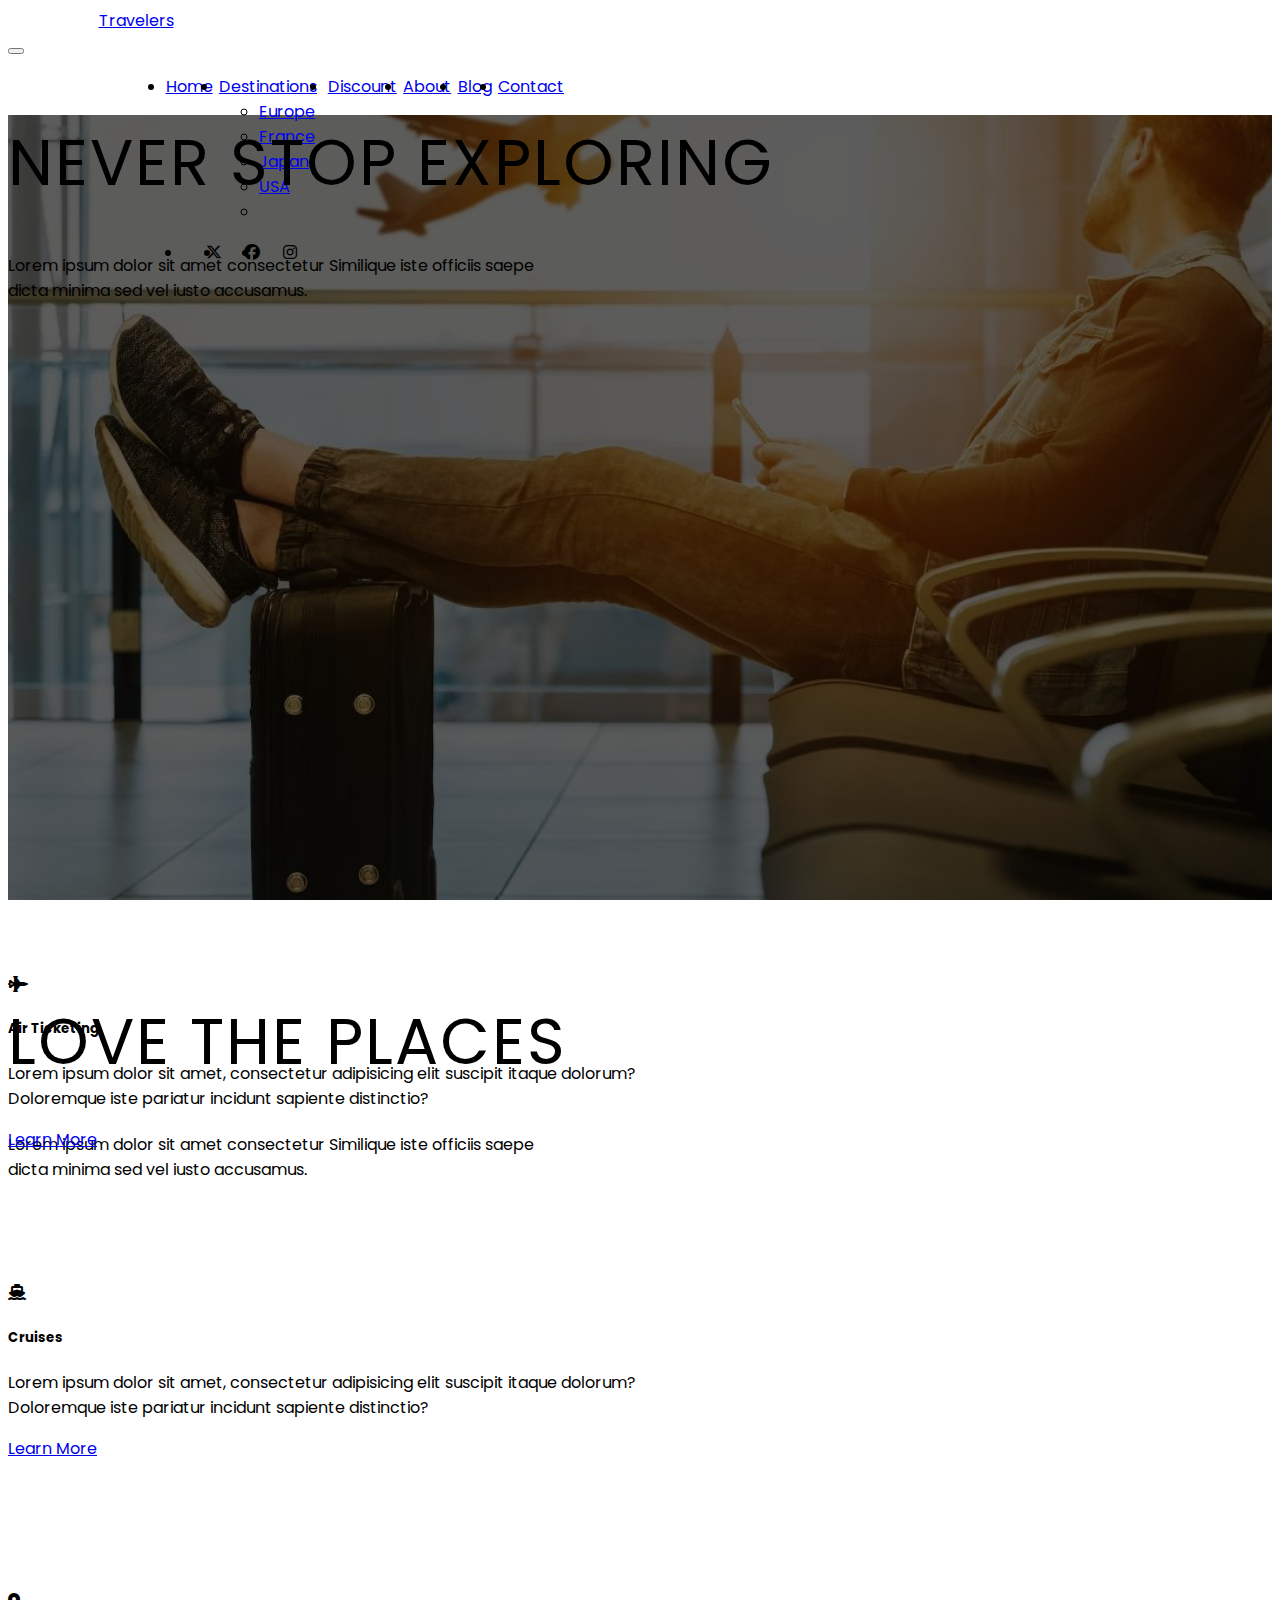
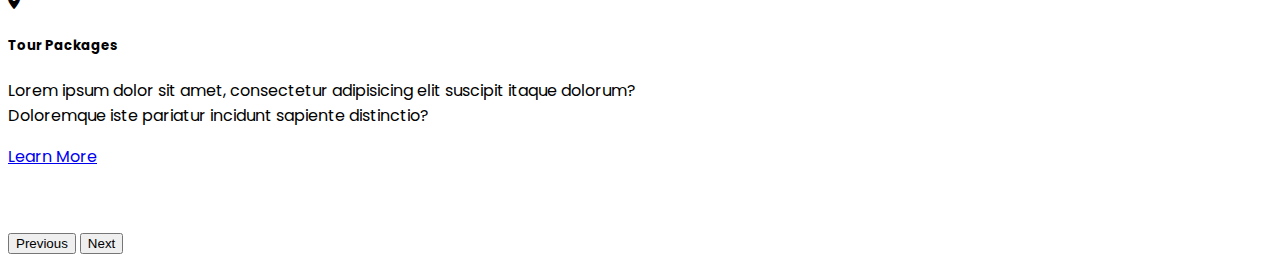
==== index.html @ ba3da63d "first commit" ====
<!DOCTYPE html>
<html lang="en">

<head>
    <meta charset="UTF-8">
    <meta name="viewport" content="width=device-width, initial-scale=1.0">
    <title>Travelers</title>
    <link href="https://cdn.jsdelivr.net/npm/bootstrap@5.2.3/dist/css/bootstrap.min.css" rel="stylesheet"
        integrity="sha384-rbsA2VBKQhggwzxH7pPCaAqO46MgnOM80zW1RWuH61DGLwZJEdK2Kadq2F9CUG65" crossorigin="anonymous">
    <link rel="stylesheet" href="./css/home.css">
    <link rel="stylesheet" href="https://cdnjs.cloudflare.com/ajax/libs/font-awesome/6.4.2/css/all.min.css">
</head>

<body>
    <div class="container-fluid p-0">
        <div class="full-height">
            <header class="header">
                <nav class="navbar navbar-expand-lg bg-white fixed-top p-0">
                    <div class="container-fluid">
                        <div class="header-el d-flex">
                            <a class="navbar-brand fs-2" href="#">Travelers</a>
                        </div>
                        <button class="navbar-toggler" type="button" data-bs-toggle="collapse"
                            data-bs-target="#navbarSupportedContent" aria-controls="navbarSupportedContent"
                            aria-expanded="false" aria-label="Toggle navigation">
                            <span class="navbar-toggler-icon"></span>
                        </button>
                        <div class="collapse navbar-collapse" id="navbarSupportedContent">
                            <ul class="navbar-nav ul-frist-el me-auto mb-2 mb-lg-0 text-black">
                                <li class="nav-item text-black">
                                    <a class="nav-link text-black" aria-current="page" href="#home">Home</a>
                                </li>
                                <li class="nav-item text-black dropdown">
                                    <a class="nav-link text-black dropdown-toggle" href="#" role="button"
                                        data-bs-toggle="dropdown" aria-expanded="false">
                                        Destinations
                                    </a>
                                    <ul class="dropdown-menu">
                                        <li><a class="dropdown-item" href="#">Europe</a></li>
                                        <li><a class="dropdown-item" href="#">France</a></li>
                                        <li><a class="dropdown-item" href="#">Japan</a></li>
                                        <li><a class="dropdown-item" href="#">USA</a></li>
                                        <li>
                                    </ul>
                                </li>
                                <li class="nav-item">
                                    <a class="nav-link text-black" href="#">Discount</a>
                                </li>
                                <li class="nav-item">
                                    <a class="nav-link text-black" href="#">About</a>
                                </li>
                                <li class="nav-item">
                                    <a class="nav-link text-black" href="#">Blog</a>
                                </li>
                                <li class="nav-item">
                                    <a class="nav-link text-black" href="#">Contact</a>
                                </li>
                            </ul>
                            <ul class="navbar-nav ul-second-el me-auto mb-2 mb-lg-0 text-black">
                                <li class="nav-item">
                                    <i class="fa-brands fa-x-twitter text-dark"></i>
                                </li>
                                <li class="nav-item">
                                    <i class="fa-brands fa-facebook text-dark"></i>
                                </li>
                                <li class="nav-item">
                                    <i class="fa-brands fa-instagram text-dark"></i>
                                </li>
                            </ul>
                        </div>
                    </div>
                </nav>
            </header>
            <div id="carouselExampleControls" class="carousel slide carousel-fade overflow-hidden"
                data-bs-ride="carousel">
                <div class="carousel-inner overflow-hidden">
                    <div
                        class="carousel-item text-center text-white text-white d-flex justify-content-center align-items-center c-item-one active">
                        <div>
                            <h1 class="text-main">Never Stop Exploring</h1>
                            <p class="text-white-50 d-md-block d-none">Lorem ipsum dolor sit amet consectetur Similique
                                iste officiis saepe<br> dicta minima sed vel iusto accusamus.</p>
                        </div>

                    </div>
                    <div
                        class="carousel-item text-center text-white d-flex justify-content-center align-items-center c-item-two">
                        <div>
                            <h1 class="text-main">Love The Places</h1>
                            <p class="text-white-50 d-md-block d-none">Lorem ipsum dolor sit amet consectetur Similique
                                iste officiis saepe<br> dicta minima sed vel
                                iusto accusamus.</p>
                        </div>
                    </div>
                </div>
                <button class="carousel-control-prev d-md-block d-none" type="button"
                    data-bs-target="#carouselExampleControls" data-bs-slide="prev">
                    <span class="carousel-control-prev-icon" aria-hidden="true"></span>
                    <span class="visually-hidden">Previous</span>
                </button>
                <button class="carousel-control-next d-md-block d-none" type="button"
                    data-bs-target="#carouselExampleControls" data-bs-slide="next">
                    <span class="carousel-control-next-icon" aria-hidden="true"></span>
                    <span class="visually-hidden">Next</span>
                </button>
            </div>
        </div>
        <main>
            <section class="section-container full-height">

                <section class="container d-md-flex d-block justify-content-evenly flex-md-wrap">
                    <div
                        class="col-lg-4 col-md-6 col-12 mt-4 mt-md-0 d-flex text-container text-lg-container text-md-container">
                        <div class="col-lg-3 col-2 me-1">
                            <i class="fa-solid fa-jet-fighter text-danger fs-1"></i>
                        </div>
                        <div class="col-9 sub-text">
                            <h5 class="text-black">Air Ticketing</h5>
                            <p class="text-black-70">Lorem ipsum dolor sit amet, consectetur adipisicing elit suscipit
                                itaque
                                dolorum?<br> Doloremque iste pariatur incidunt sapiente distinctio?</p>
                            <a href="#" class="text-decoration-none text-danger">Learn More</a>
                        </div>
                    </div>
                    <div class="col-lg-4 col-md-6 col-12 mt-4 mt-md-0 d-flex text-container text-lg-container">
                        <div class="col-lg-3 col-2 me-1">
                            <i class="fa-solid fa-ship text-danger fs-1"></i>
                        </div>
                        <div class="col-9 sub-text">
                            <h5 class="text-black">Cruises</h5>
                            <p class="text-black-70">Lorem ipsum dolor sit amet, consectetur adipisicing elit suscipit
                                itaque
                                dolorum?<br>
                                Doloremque iste pariatur incidunt sapiente distinctio?</p>
                            <a href="#" class="text-decoration-none text-danger">Learn More</a>
                        </div>
                    </div>
                    <div class="col-lg-4 col-md-5 col-12 mt-4 d-flex text-container mt-md-5 mt-lg-0">
                        <div class="col-2 me-0">
                            <i class="fa-solid fa-location-dot text-danger fs-1"></i>
                        </div>
                        <div class="col-10 sub-text">
                            <h5 class="text-black">Tour Packages</h5>
                            <p class="text-black-70">Lorem ipsum dolor sit amet, consectetur adipisicing elit suscipit
                                itaque
                                dolorum?<br>
                                Doloremque iste pariatur incidunt sapiente distinctio?</p>
                            <a href="#" class="text-decoration-none text-danger">Learn More</a>
                        </div>
                    </div>
                </section>
            </section>
        </main>
    </div>
</body>
<script src="https://cdn.jsdelivr.net/npm/bootstrap@5.2.3/dist/js/bootstrap.bundle.min.js"
    integrity="sha384-kenU1KFdBIe4zVF0s0G1M5b4hcpxyD9F7jL+jjXkk+Q2h455rYXK/7HAuoJl+0I4"
    crossorigin="anonymous"></script>

</html>
---- css/home.css ----
@import url('https://fonts.googleapis.com/css2?family=Poppins:ital,wght@0,300;0,400;0,500;1,300;1,400;1,500&display=swap');

body {
    font-family: 'Poppins', system-ui, -apple-system, BlinkMacSystemFont, 'Segoe UI', Roboto, Oxygen, Ubuntu, Cantarell, 'Open Sans', 'Helvetica Neue', sans-serif;
}

.ul-second-el {
    display: none;
}

.full-height {
    height: 100vh;
}

.size {
    width: 100vw;
}

.header {
    height: 4rem;
}

.c-item-one {
    min-height: calc(100vh - 4rem);
    width: 100%;
    background-image: url("../images/carouselImgOne.jpeg");
    background-attachment: fixed;
    background-position: 0px 20px;
    background-size: cover;
}

.c-item-two {
    min-height: calc(100vh - 4rem);
    width: 100%;
    background-image: url("../images/carouselImgTwo.jpeg");
    background-attachment: fixed;
    background-position: center;
    background-size: cover;
}

.sub-text {
    text-align: justify;
}

.text-main {
    font-weight: 400;
    letter-spacing: 2px;
    text-transform: uppercase;
}

.bg-img-one {
    background-image: url("../images/home-about-img-1.jpg");
}

.bg-img-two {
    background-image: url("../images/home-about-img-2.jpg");
}

.bg-img-three {
    background-image: url("../images/home-about-img-3.jpg");
}

@media screen and (min-width: 992px) {
    .header-el {
        width: 20vw;
        display: flex;
        justify-content: center;
    }

    .ul-frist-el {
        width: 50vw;
        display: flex;
        justify-content: center;
    }

    .ul-frist-el li {
        padding-right: 0.4rem;
    }

    .ul-second-el {
        display: flex;
        justify-content: center;
        width: 30vw;
    }

    .ul-second-el li {
        padding-left: 1.4rem;
    }

    .carousel-caption {
        position: relative;
        top: 200px;
    }

    .text-main {
        font-size: 4rem;
    }

    .text-container {
        padding: 4rem 0rem;
    }

    .text-lg-container {
        padding-right: 4rem;
    }
}

@media screen and (min-width: 768px) and (max-width: 991px) {
    .text-md-container {
        padding-right: 4rem;
    }
}

@media screen and (max-width: 767px) {
    .text-container {
        padding: 0rem 4rem;
    }
}
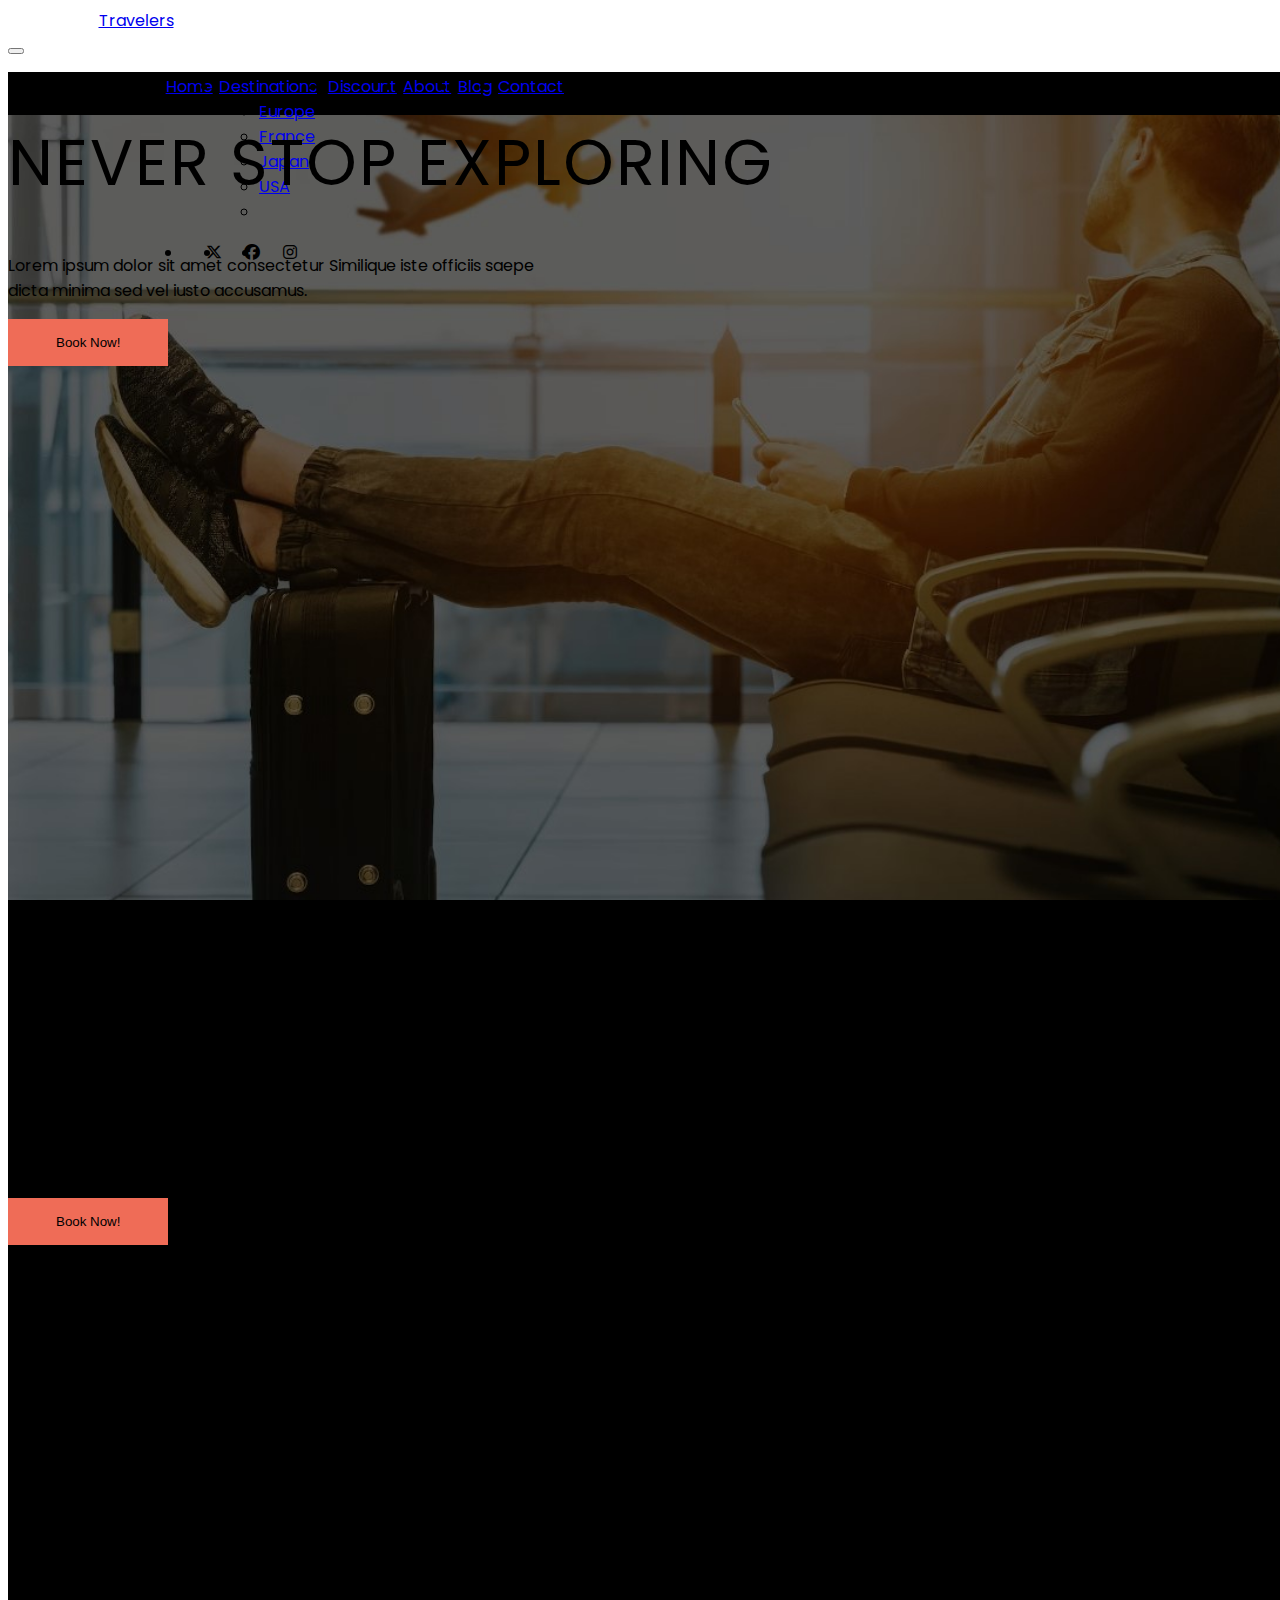
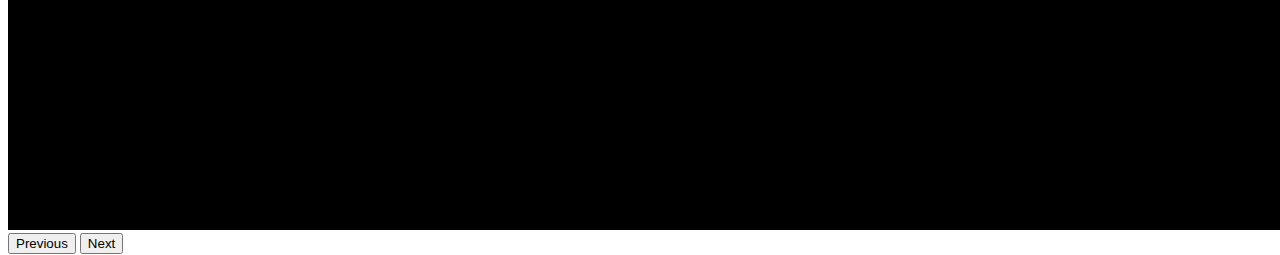
==== commit 683a96f5: "bug fixed" ====
--- a/index.html
+++ b/index.html
@@ -80,6 +80,7 @@
                             <h1 class="text-main">Never Stop Exploring</h1>
                             <p class="text-white-50 d-md-block d-none">Lorem ipsum dolor sit amet consectetur Similique
                                 iste officiis saepe<br> dicta minima sed vel iusto accusamus.</p>
+                                <button class="text-white booking-btn mt-md-2 mt-4">Book Now!</button>
                         </div>
 
                     </div>
@@ -90,6 +91,8 @@
                             <p class="text-white-50 d-md-block d-none">Lorem ipsum dolor sit amet consectetur Similique
                                 iste officiis saepe<br> dicta minima sed vel
                                 iusto accusamus.</p>
+                                <button class="text-white booking-btn mt-md-2 mt-4">Book Now!</button>
+                                </div>
                         </div>
                     </div>
                 </div>
@@ -105,10 +108,23 @@
                 </button>
             </div>
         </div>
-        <main>
-            <section class="section-container full-height">
-
-                <section class="container d-md-flex d-block justify-content-evenly flex-md-wrap">
+        <!-- <main>
+            <section class="section-container overflow-hidden">
+                <section class="container img-wrapper d-md-flex flex-md-wrap flex-lg-nowrap justify-content-lg-evenly">
+                    <div class="col-lg-3 col-mg-5 img-container">
+                        <h5 class="text-center text-white fw-light img-caption">Write Down Your Experience</h5>
+                        <img src="./images/home-about-img-1.jpg" alt="">
+                    </div>
+                    <div class="col-lg-3 col-mg-5 img-container">
+                        <h5 class="text-center text-white fw-light img-caption">Explore Asian Mountains</h5>
+                        <img src="./images/home-about-img-2.jpg" alt="">
+                    </div>
+                    <div class="col-lg-3 col-mg-5 img-container">
+                        <h5 class="text-center text-white fw-light img-caption">Safe Trip With Airasia</h5>
+                        <img src="./images/home-about-img-3.jpg" alt="">
+                    </div>
+                </section>
+                <section class="container d-md-flex d-block justify-content-evenly flex-md-wrap overflow-hidden">
                     <div
                         class="col-lg-4 col-md-6 col-12 mt-4 mt-md-0 d-flex text-container text-lg-container text-md-container">
                         <div class="col-lg-3 col-2 me-1">
@@ -150,7 +166,7 @@
                     </div>
                 </section>
             </section>
-        </main>
+        </main> -->
     </div>
 </body>
 <script src="https://cdn.jsdelivr.net/npm/bootstrap@5.2.3/dist/js/bootstrap.bundle.min.js"
--- a/css/home.css
+++ b/css/home.css
@@ -4,22 +4,27 @@
     font-family: 'Poppins', system-ui, -apple-system, BlinkMacSystemFont, 'Segoe UI', Roboto, Oxygen, Ubuntu, Cantarell, 'Open Sans', 'Helvetica Neue', sans-serif;
 }
 
+
+
+                      /* NAVBAR */
 .ul-second-el {
     display: none;
 }
-
-.full-height {
-    height: 100vh;
-}
-
 .size {
     width: 100vw;
 }
 
+
+                      /* HEADER*/
 .header {
     height: 4rem;
 }
-
+.carousel {
+  min-width: 100vw;
+  min-height: calc(100vh - 4rem);
+  overflow: hidden;
+  background-color: black;
+}
 .c-item-one {
     min-height: calc(100vh - 4rem);
     width: 100%;
@@ -37,7 +42,13 @@
     background-position: center;
     background-size: cover;
 }
+.booking-btn {
+    border: none;
+    background: #EF6C57;
+    padding: 16px 48px;
+}
 
+                    /* MAIN SECTION ONE*/
 .sub-text {
     text-align: justify;
 }
@@ -48,7 +59,7 @@
     text-transform: uppercase;
 }
 
-.bg-img-one {
+/* .bg-img-one {
     background-image: url("../images/home-about-img-1.jpg");
 }
 
@@ -58,8 +69,21 @@
 
 .bg-img-three {
     background-image: url("../images/home-about-img-3.jpg");
+} */
+.img-container {
+    height: 60vh;
+    cursor: pointer;
+    overflow: hidden;
 }
-
+img {
+    width: 100%;
+    height: 100%;
+    object-fit: cover;
+}
+img:hover {
+    transform: scale(1.2);
+    transition: all 500ms;
+}
 @media screen and (min-width: 992px) {
     .header-el {
         width: 20vw;
@@ -103,6 +127,19 @@
     .text-lg-container {
         padding-right: 4rem;
     }
+    .full-height {
+        height: 100vh;
+    }
+    .img-wrapper {
+        position: relative;
+        bottom: 8rem;
+        z-index: 1;
+    }
+    .img-caption {
+        position: absolute;
+        top: 23rem;
+        z-index: 2;
+    }
 }
 
 @media screen and (min-width: 768px) and (max-width: 991px) {
@@ -111,8 +148,19 @@
     }
 }
 
-@media screen and (max-width: 767px) {
+@media screen and (min-width: 576px) and (max-width: 767px){
     .text-container {
         padding: 0rem 4rem;
     }
+    .carousel-item {
+        background-position: center;
+    }
+}
+@media screen and (max-width: 575px){
+    .text-container {
+        padding: 0rem 4rem;
+    }
+    .c-item-one {
+        background-position: -30px;
+    }
 }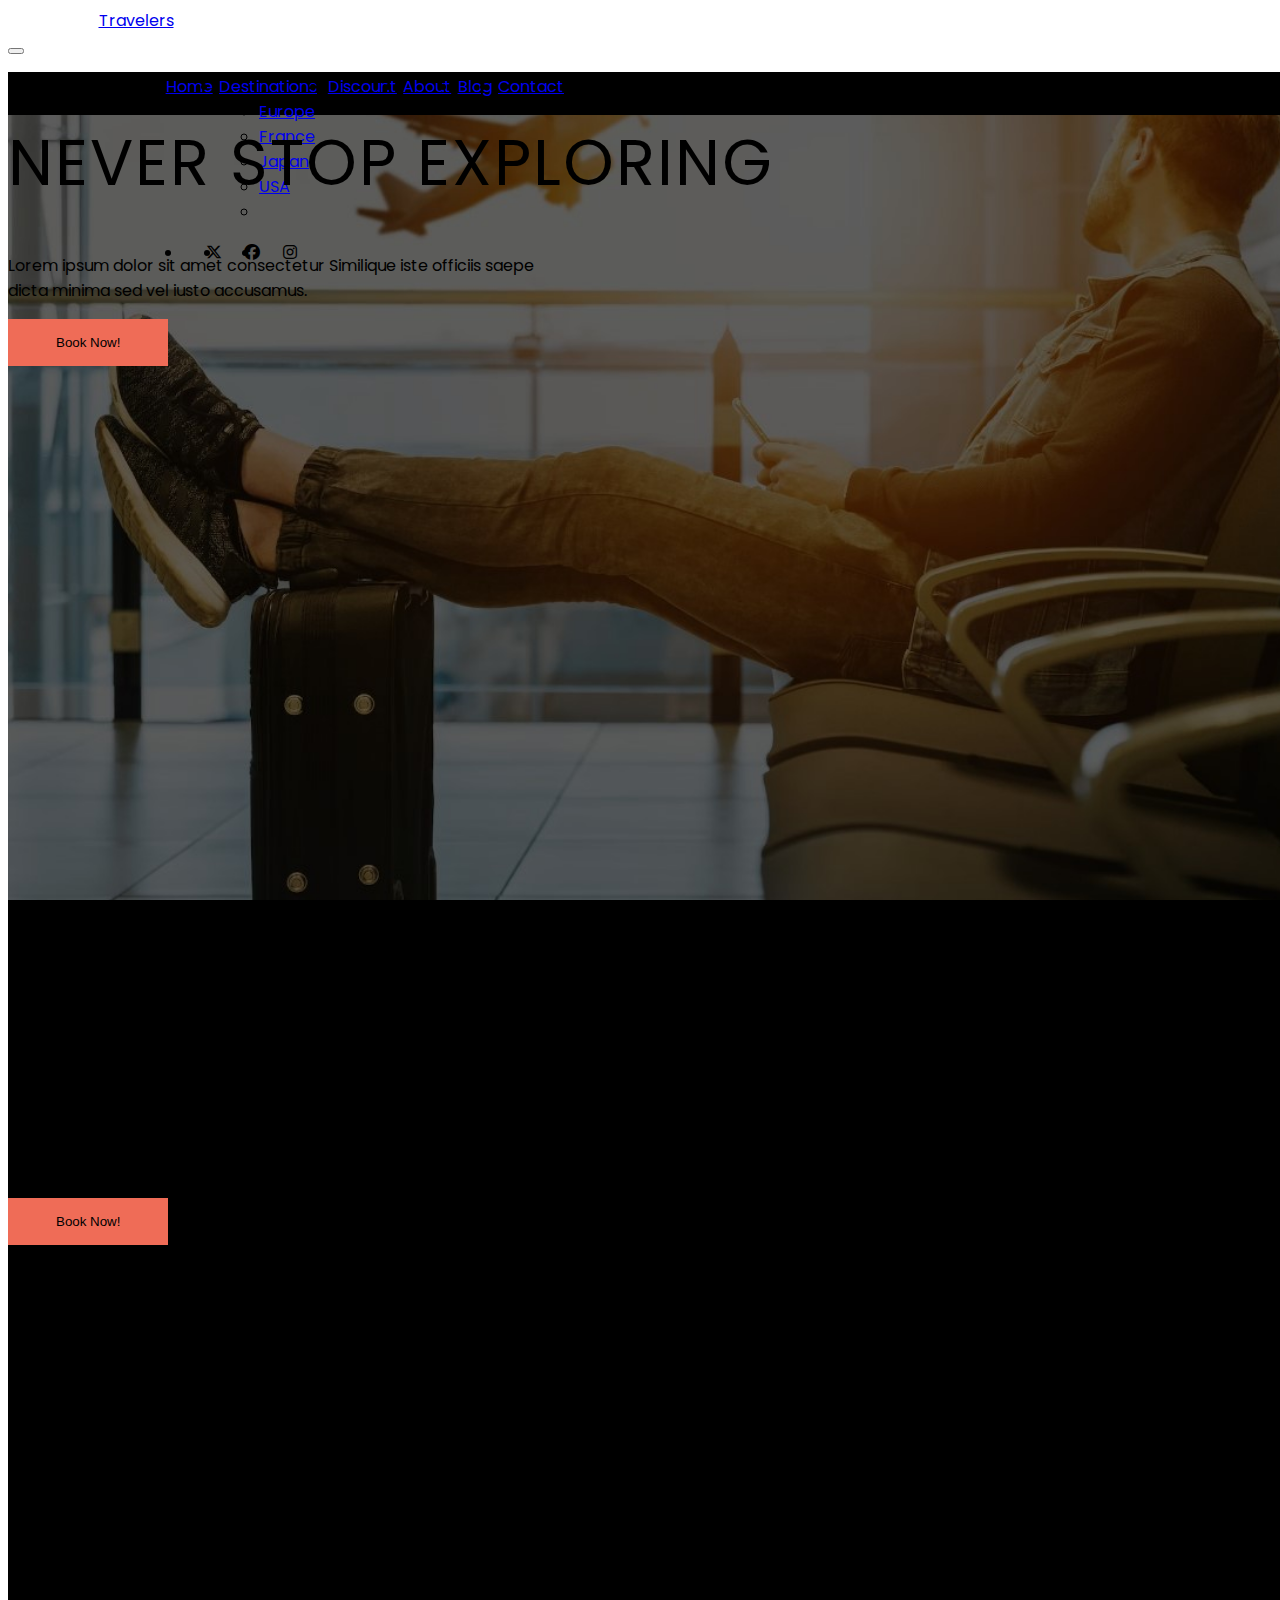
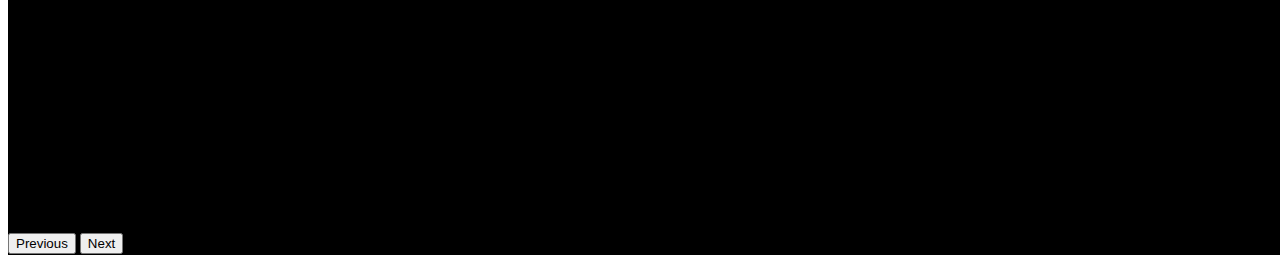
==== commit 683c1fa6: "main section almost added" ====
--- a/index.html
+++ b/index.html
@@ -14,9 +14,9 @@
 <body>
     <div class="container-fluid p-0">
         <div class="full-height">
-            <header class="header">
+            <header class="header overflow-hidden">
                 <nav class="navbar navbar-expand-lg bg-white fixed-top p-0">
-                    <div class="container-fluid">
+                    <div class="container-fluid p-0">
                         <div class="header-el d-flex">
                             <a class="navbar-brand fs-2" href="#">Travelers</a>
                         </div>
@@ -95,7 +95,6 @@
                                 </div>
                         </div>
                     </div>
-                </div>
                 <button class="carousel-control-prev d-md-block d-none" type="button"
                     data-bs-target="#carouselExampleControls" data-bs-slide="prev">
                     <span class="carousel-control-prev-icon" aria-hidden="true"></span>
--- a/css/home.css
+++ b/css/home.css
@@ -70,19 +70,8 @@
 .bg-img-three {
     background-image: url("../images/home-about-img-3.jpg");
 } */
-.img-container {
-    height: 60vh;
-    cursor: pointer;
-    overflow: hidden;
-}
-img {
-    width: 100%;
-    height: 100%;
-    object-fit: cover;
-}
-img:hover {
-    transform: scale(1.2);
-    transition: all 500ms;
+footer {
+    background-color: #333333;
 }
 @media screen and (min-width: 992px) {
     .header-el {
@@ -163,4 +152,4 @@
     .c-item-one {
         background-position: -30px;
     }
-}+}
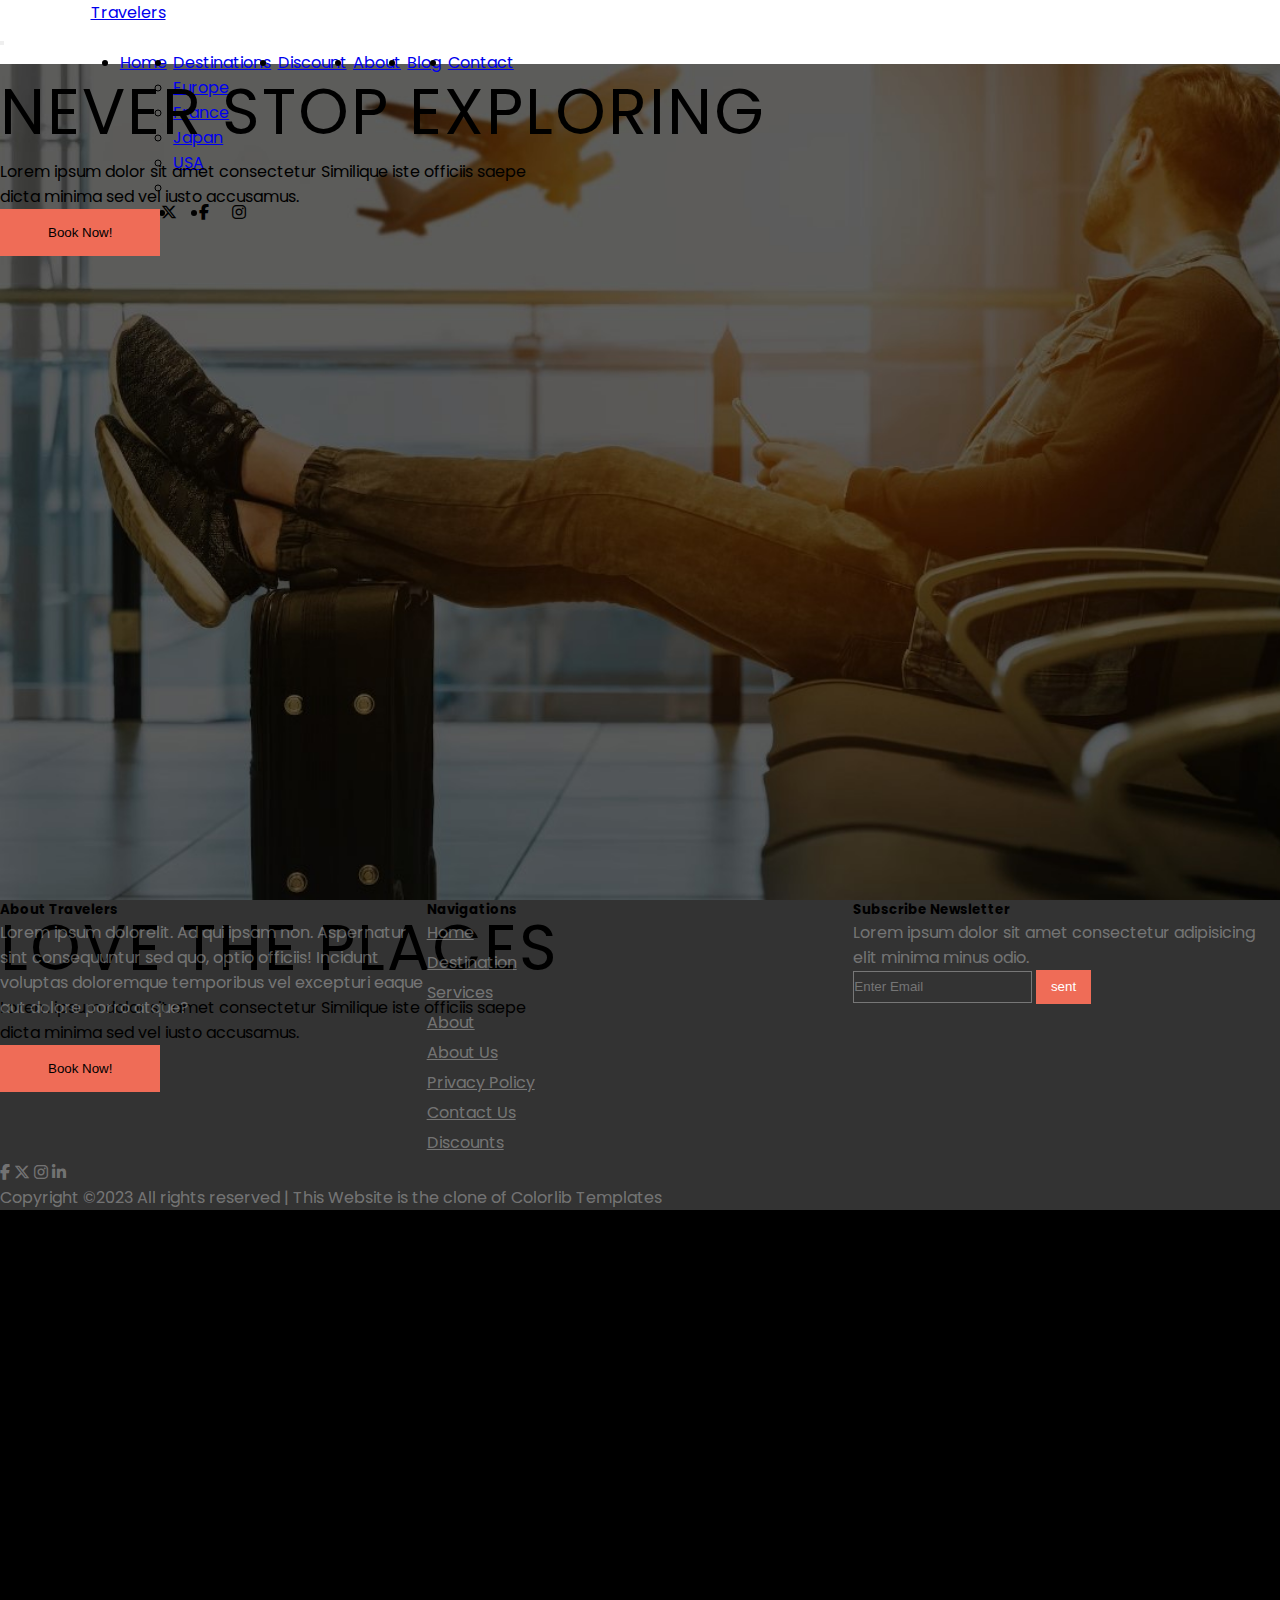
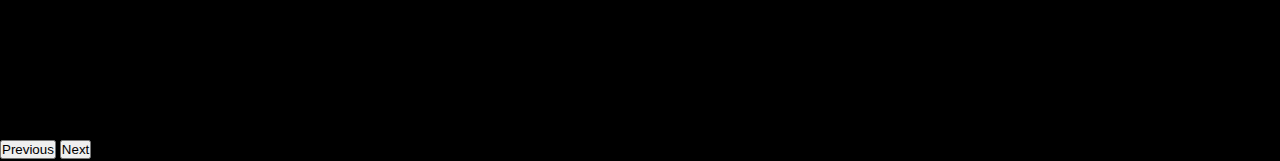
==== commit 6e9f80ca: "footer added" ====
--- a/index.html
+++ b/index.html
@@ -8,6 +8,7 @@
     <link href="https://cdn.jsdelivr.net/npm/bootstrap@5.2.3/dist/css/bootstrap.min.css" rel="stylesheet"
         integrity="sha384-rbsA2VBKQhggwzxH7pPCaAqO46MgnOM80zW1RWuH61DGLwZJEdK2Kadq2F9CUG65" crossorigin="anonymous">
     <link rel="stylesheet" href="./css/home.css">
+    <link rel="stylesheet" href="./css/destinations.css">
     <link rel="stylesheet" href="https://cdnjs.cloudflare.com/ajax/libs/font-awesome/6.4.2/css/all.min.css">
 </head>
 
@@ -31,15 +32,15 @@
                                     <a class="nav-link text-black" aria-current="page" href="#home">Home</a>
                                 </li>
                                 <li class="nav-item text-black dropdown">
-                                    <a class="nav-link text-black dropdown-toggle" href="#" role="button"
+                                    <a class="nav-link text-black dropdown-toggle" href="./destinations.html" role="button"
                                         data-bs-toggle="dropdown" aria-expanded="false">
                                         Destinations
                                     </a>
                                     <ul class="dropdown-menu">
-                                        <li><a class="dropdown-item" href="#">Europe</a></li>
-                                        <li><a class="dropdown-item" href="#">France</a></li>
-                                        <li><a class="dropdown-item" href="#">Japan</a></li>
-                                        <li><a class="dropdown-item" href="#">USA</a></li>
+                                        <li><a class="dropdown-item" href="./destinations.html">Europe</a></li>
+                                        <li><a class="dropdown-item" href="./destinations.html">France</a></li>
+                                        <li><a class="dropdown-item" href="./destinations.html">Japan</a></li>
+                                        <li><a class="dropdown-item" href="./destinations.html">USA</a></li>
                                         <li>
                                     </ul>
                                 </li>
@@ -61,7 +62,7 @@
                                     <i class="fa-brands fa-x-twitter text-dark"></i>
                                 </li>
                                 <li class="nav-item">
-                                    <i class="fa-brands fa-facebook text-dark"></i>
+                                    <i class="fa-brands fa-facebook-f text-dark"></i>
                                 </li>
                                 <li class="nav-item">
                                     <i class="fa-brands fa-instagram text-dark"></i>
@@ -166,6 +167,64 @@
                 </section>
             </section>
         </main> -->
+        <footer class="px-md-0 px-5">
+            <div class="container pt-5 footer-grid">
+                <div class="footer-grid-item">
+                    <h5 class="text-white fw-light">About Travelers</h5>
+                    <p class="pe-md-5 pe-0 text-align py-3">Lorem ipsum dolorelit. Ad qui ipsam non. Aspernatur sint consequuntur sed quo, optio officiis! Incidunt voluptas doloremque temporibus vel excepturi eaque aut dolore porro atque?
+                    </p>
+                </div>
+                <div class="footer-grid-item">
+                    <h5 class="text-white fw-light">Navigations</h5>
+                    <div class="d-flex justify-content-between py-3">
+                        <ul class="footer-navbar-nav pe-md-0 pe-5">
+                            <li class="footer-nav-item text-align">
+                                <a class="nav-link text-align" aria-current="page" href="./index.html">Home</a>
+                            </li>
+                            <li class="footer-nav-item text-align">
+                                <a class="nav-link text-align" aria-current="page" href="#home">Destination</a>
+                            </li>
+                            <li class="footer-nav-item text-align">
+                                <a class="nav-link text-align" aria-current="page" href="#home">Services</a>
+                            </li>
+                            <li class="footer-nav-item text-align">
+                                <a class="nav-link text-align" aria-current="page" href="#home">About</a>
+                            </li>
+                        </ul>
+                        <ul class="footer-navbar-nav pe-5 me-5">
+                            <li class="footer-nav-item text-align">
+                                <a class="nav-link text-align" aria-current="page" href="./index.html">About Us</a>
+                            </li>
+                            <li class="footer-nav-item text-align">
+                                <a class="nav-link text-align" aria-current="page" href="#home">Privacy Policy</a>
+                            </li>
+                            <li class="footer-nav-item text-align">
+                                <a class="nav-link text-align" aria-current="page" href="#home">Contact Us</a>
+                            </li>
+                            <li class="footer-nav-item text-align">
+                                <a class="nav-link text-align" aria-current="page" href="#home">Discounts</a>
+                            </li>
+                        </ul>
+                    </div>
+                </div>
+                <div class="footer-grid-item">
+                    <h5 class="text-white fw-light">Subscribe Newsletter</h5>
+                    <p class="text-align pt-3">Lorem ipsum dolor sit amet consectetur adipisicing elit minima minus odio.</p>
+                   <label for="email" class="p-0 pb-3 m-0"><input type="email" name="email" placeholder="Enter Email" class="email-el" id="email">
+                <button class="email-btn">sent</button>
+                </label> 
+                </div>
+            </div>
+            <div class="footer-icons d-flex justify-content-center my-5">
+                <i class="fa-brands fa-facebook-f footer-icon-color"></i>
+                <i class="fa-brands fa-x-twitter footer-icon-color mx-5"></i>
+                <i class="fa-brands fa-instagram footer-icon-color me-5"></i>
+                <i class="fa-brands fa-linkedin-in footer-icon-color"></i>
+            </div>
+            <div class="d-flex justify-content-center">
+                <p class="text-align mb-5">Copyright &copy;2023 All rights reserved | This Website is the clone of Colorlib Templates</p>
+            </div>
+        </footer>
     </div>
 </body>
 <script src="https://cdn.jsdelivr.net/npm/bootstrap@5.2.3/dist/js/bootstrap.bundle.min.js"
--- a/css/destinations.css
+++ b/css/destinations.css
@@ -0,0 +1,204 @@
+* {
+    margin: 0px;
+    padding: 0px;
+    box-sizing: border-box;
+}
+body {
+    overflow-x: hidden;
+}
+.header-img-container{
+    width: 100vw;
+    height: calc(100vh - 4rem);
+    background-image: url('../images/carouselImgTwo.jpeg');
+    background-size: cover;
+    background-repeat: no-repeat;
+    background-attachment: fixed;
+}
+.des-heading-el {
+    letter-spacing: 4px;
+    font-size: 3.5rem;
+}
+.feedback-info {
+    width: 100vw;
+    height: 70vh;
+    background-image: url('../images/aboutUs.jpg');
+    background-position: center;
+    background-size: cover;
+    background-repeat: no-repeat;
+    background-attachment: fixed;
+}
+footer {
+    background-color: #333333;
+    font-family: -apple-system, BlinkMacSystemFont, "Segoe UI", Roboto, "Helvetica Neue","Poppins", Arial, sans-serif, "Apple Color Emoji", "Segoe UI Emoji", "Segoe UI Symbol", "Noto Color Emoji";
+}
+.text-align {
+    text-align: start;
+    color: rgba(255, 255, 255, 0.334);
+}
+.footer-navbar-nav {
+    list-style: none;
+    padding: 0px;
+}
+.footer-navbar-nav li {
+    margin-bottom: 5px;
+}
+.footer-navbar-nav li:hover {
+    color: #ffffff;
+}
+.email-el {
+    border: solid 1px rgba(255, 255, 255, 0.334);
+    background-color: #333333;
+    height: 2rem;
+    color: #ffffff;
+}
+.email-btn {
+    border: none;
+    background-color: #EF6C57;
+    color: #ffffff;
+    height: 2.1rem;
+    min-width: 3.4rem;
+    cursor: pointer;
+}
+.footer-icon-color {
+    color: rgba(255, 255, 255, 0.334);
+    cursor: pointer;
+}
+@media screen and (min-width: 992px) {
+    .grid-container {
+        display: grid;
+        grid-template-columns: repeat(3, 1fr);
+        grid-template-rows: repeat(2, 1fr);
+        gap: 2rem;
+    }
+    .grid-container-two{
+        display: grid;
+        grid-template-columns: repeat(3, 1fr);
+        gap: 2rem;
+    }
+    .img-container {
+        height: 70vh;
+        cursor: pointer;
+        overflow: hidden;
+    }
+    img {
+        width: 100%;
+        height: 100%;
+        object-fit: cover;
+    }
+    img:hover {
+        transform: scale(1.2);
+        transition: all 500ms;
+    }
+    .footer-grid {
+        display: grid;
+        grid-template-columns: repeat(3, 1fr);
+    }
+}
+@media screen and (min-width: 768px) and (max-width: 991px) {
+    .grid-container {
+        display: grid;
+        grid-template-columns: repeat(2, 1fr);
+        grid-template-rows: repeat(3, 1fr);
+        gap: 2rem;
+    }
+    .grid-container-two{
+        display: grid;
+        grid-template-columns: repeat(2, 1fr);
+        grid-template-rows: repeat(1, 1fr);
+        gap: 2rem;
+    }
+    .img-container {
+        height: 70vh;
+        cursor: pointer;
+        overflow: hidden;
+    }
+    img {
+        width: 100%;
+        height: 100%;
+        object-fit: cover;
+    }
+    img:hover {
+        transform: scale(1.2);
+        transition: all 500ms;
+    }
+    .footer-grid {
+        display: grid;
+        grid-template-columns: repeat(2, 1fr);
+        grid-template-rows: repeat(2, 1fr);
+    }
+}
+@media screen and (min-width: 576px) and (max-width: 767px) {
+    .grid-container {
+        display: grid;
+        grid-template-columns: repeat(2, 1fr);
+        grid-template-rows: repeat(3, 1fr);
+        gap: 2rem;
+    }
+    .grid-container-two{
+        display: grid;
+        grid-template-columns: repeat(1, 1fr);
+        grid-template-rows: repeat(3, 1fr);
+        gap: 2rem;
+    }
+    .img-container {
+        height: 60vh;
+        cursor: pointer;
+        overflow: hidden;
+    }
+    img {
+        width: 100%;
+        height: 100%;
+        object-fit: cover;
+    }
+    img:hover {
+        transform: scale(1.2);
+        transition: all 500ms;
+    }
+    .hidden-text {
+        display: none;
+    }
+    .footer-grid {
+        display: grid;
+        grid-template-columns: repeat(1, 1fr);
+        grid-template-rows: repeat(3, 1fr);
+    }
+}
+@media screen and (max-width: 575px) {
+    .grid-container {
+        display: grid;
+        grid-template-columns: repeat(1, 1fr);
+        grid-template-rows: repeat(6, 1fr);
+        gap: 2rem;
+    }
+    .grid-item{
+        margin: 0rem 2rem;
+    }
+    .detail-container {
+        padding: 0rem 2rem;
+    }
+    .sub-grid-container-two {
+        margin-bottom: 2rem;
+    }
+    .img-container {
+        height: 80vh;
+        cursor: pointer;
+        overflow: hidden;
+    }
+    img {
+        width: 100%;
+        height: 100%;
+        object-fit: cover;
+    }
+    img:hover {
+        transform: scale(1.2);
+        transition: all 500ms;
+    }
+    .hidden-text {
+        display: none;
+    }
+    .footer-grid {
+        display: grid;
+        grid-template-columns: repeat(1, 1fr);
+        grid-template-rows: repeat(3, 1fr);
+    }
+}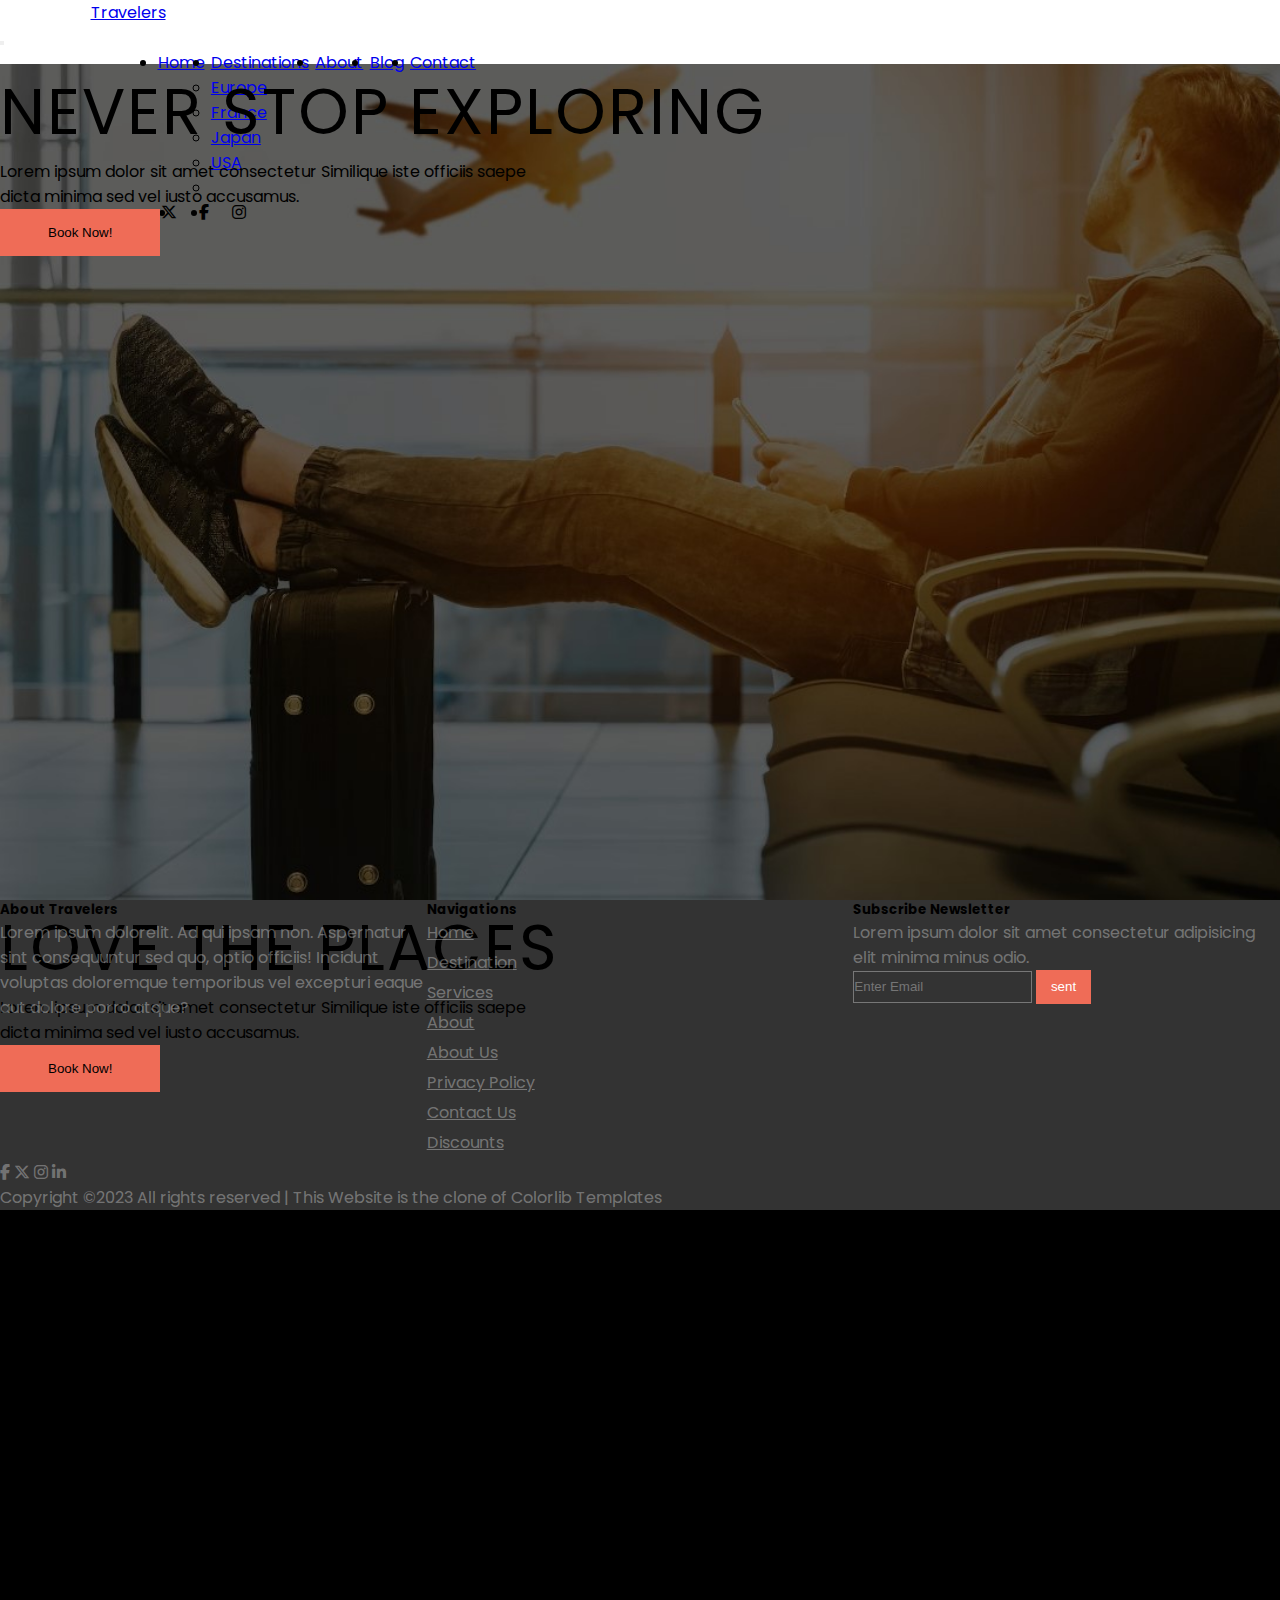
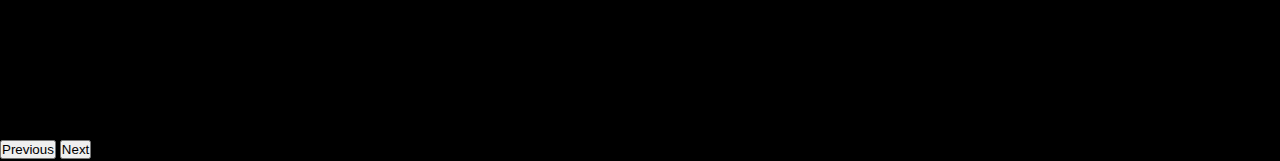
==== commit bb059903: "about page is completed & discount page is deleted" ====
--- a/index.html
+++ b/index.html
@@ -45,10 +45,7 @@
                                     </ul>
                                 </li>
                                 <li class="nav-item">
-                                    <a class="nav-link text-black" href="#">Discount</a>
-                                </li>
-                                <li class="nav-item">
-                                    <a class="nav-link text-black" href="#">About</a>
+                                    <a class="nav-link text-black" href="./about.html">About</a>
                                 </li>
                                 <li class="nav-item">
                                     <a class="nav-link text-black" href="#">Blog</a>
@@ -188,7 +185,7 @@
                                 <a class="nav-link text-align" aria-current="page" href="#home">Services</a>
                             </li>
                             <li class="footer-nav-item text-align">
-                                <a class="nav-link text-align" aria-current="page" href="#home">About</a>
+                                <a class="nav-link text-align" aria-current="page" href="./about.html">About</a>
                             </li>
                         </ul>
                         <ul class="footer-navbar-nav pe-5 me-5">
--- a/css/home.css
+++ b/css/home.css
@@ -152,4 +152,7 @@
     .c-item-one {
         background-position: -30px;
     }
+    .des-heading-el {
+        font-size: 1.2rem;
+    }
 }
--- a/css/destinations.css
+++ b/css/destinations.css
@@ -80,12 +80,12 @@
         cursor: pointer;
         overflow: hidden;
     }
-    img {
-        width: 100%;
-        height: 100%;
-        object-fit: cover;
-    }
-    img:hover {
+    .img-container img {
+        width: 100%;
+        height: 100%;
+        object-fit: cover;
+    }
+    .img-container img:hover {
         transform: scale(1.2);
         transition: all 500ms;
     }
